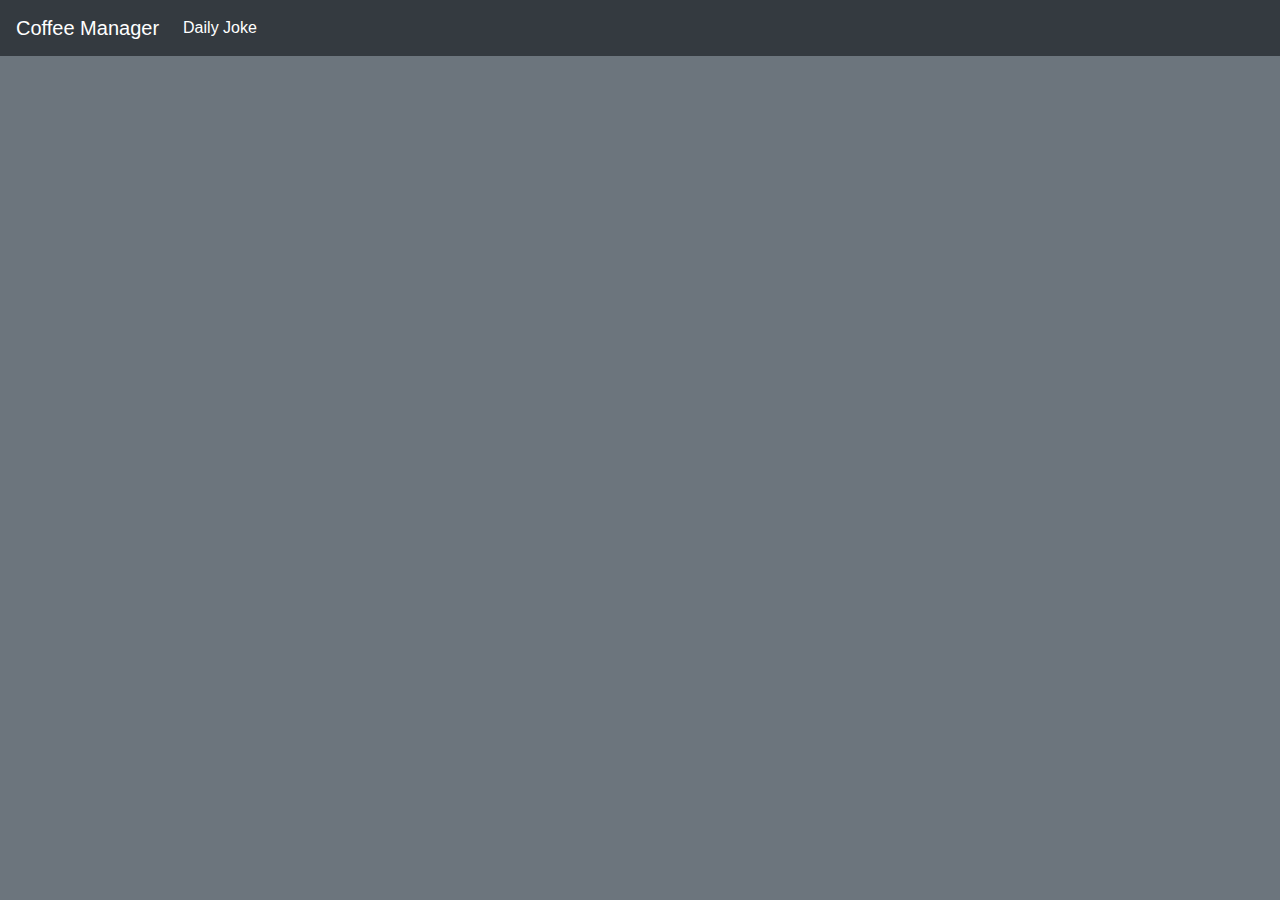
==== dailyJoke.html @ 031fd348 "Added daily Joke" ====
<!doctype html>
<html lang="en">
  <head>
    <meta charset="utf-8">
    <meta name="viewport" content="width=device-width, initial-scale=1, shrink-to-fit=no">
    <link rel="stylesheet" href="https://stackpath.bootstrapcdn.com/bootstrap/4.3.1/css/bootstrap.min.css" integrity="sha384-ggOyR0iXCbMQv3Xipma34MD+dH/1fQ784/j6cY/iJTQUOhcWr7x9JvoRxT2MZw1T" crossorigin="anonymous">
    <title>Daily Joke</title>
  </head>
  <body class="bg-secondary">
    <nav class="navbar navbar-expand-lg navbar-dark bg-dark">
        <a class="navbar-brand" href="/index.html">Coffee Manager</a>
        <button class="navbar-toggler" type="button" data-toggle="collapse" data-target="#navbarNavAltMarkup" aria-controls="navbarNavAltMarkup" aria-expanded="false" aria-label="Toggle navigation">
          <span class="navbar-toggler-icon"></span>
        </button>
        <div class="collapse navbar-collapse" id="navbarNavAltMarkup">
          <div class="navbar-nav">
            <a class="nav-item nav-link active" href="/dailyJoke.html">Daily Joke</a>
          </div>
        </div>
      </nav>
    <script src="https://code.jquery.com/jquery-3.3.1.slim.min.js" integrity="sha384-q8i/X+965DzO0rT7abK41JStQIAqVgRVzpbzo5smXKp4YfRvH+8abtTE1Pi6jizo" crossorigin="anonymous"></script>
    <script src="https://cdnjs.cloudflare.com/ajax/libs/popper.js/1.14.7/umd/popper.min.js" integrity="sha384-UO2eT0CpHqdSJQ6hJty5KVphtPhzWj9WO1clHTMGa3JDZwrnQq4sF86dIHNDz0W1" crossorigin="anonymous"></script>
    <script src="https://stackpath.bootstrapcdn.com/bootstrap/4.3.1/js/bootstrap.min.js" integrity="sha384-JjSmVgyd0p3pXB1rRibZUAYoIIy6OrQ6VrjIEaFf/nJGzIxFDsf4x0xIM+B07jRM" crossorigin="anonymous"></script>
  </body>
</html>
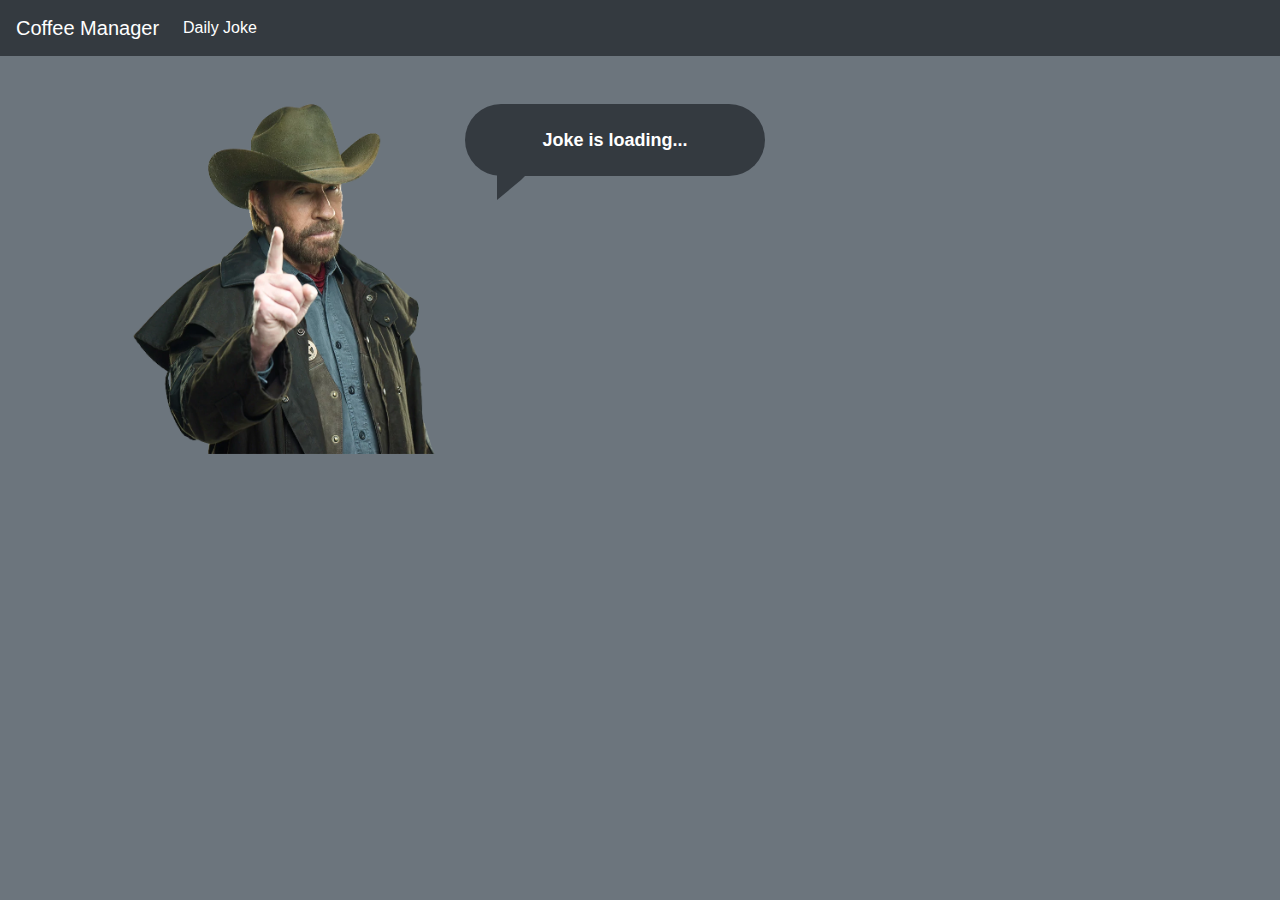
==== commit 93330798: "Added dailyJoke.js" ====
--- a/dailyJoke.html
+++ b/dailyJoke.html
@@ -4,6 +4,7 @@
     <meta charset="utf-8">
     <meta name="viewport" content="width=device-width, initial-scale=1, shrink-to-fit=no">
     <link rel="stylesheet" href="https://stackpath.bootstrapcdn.com/bootstrap/4.3.1/css/bootstrap.min.css" integrity="sha384-ggOyR0iXCbMQv3Xipma34MD+dH/1fQ784/j6cY/iJTQUOhcWr7x9JvoRxT2MZw1T" crossorigin="anonymous">
+    <link rel="stylesheet" href="main.css">
     <title>Daily Joke</title>
   </head>
   <body class="bg-secondary">
@@ -18,8 +19,21 @@
           </div>
         </div>
       </nav>
+      <div class="container">
+        <div class="row">
+            <div class="col-lg-4 col-md-6 col-sm-6">
+                <img src="chuck.png" class="img-fluid chuck-norris-image p-4 m-4" alt="Chuck Norris">
+            </div>
+            <div class="col-lg-4 col-md-6 col-sm-6">
+                <div class="bubble bubble-bottom-left mt-5" id="daily-joke">
+                    Joke is loading...
+                </div>
+            </div>
+        </div>
+    </div>
     <script src="https://code.jquery.com/jquery-3.3.1.slim.min.js" integrity="sha384-q8i/X+965DzO0rT7abK41JStQIAqVgRVzpbzo5smXKp4YfRvH+8abtTE1Pi6jizo" crossorigin="anonymous"></script>
     <script src="https://cdnjs.cloudflare.com/ajax/libs/popper.js/1.14.7/umd/popper.min.js" integrity="sha384-UO2eT0CpHqdSJQ6hJty5KVphtPhzWj9WO1clHTMGa3JDZwrnQq4sF86dIHNDz0W1" crossorigin="anonymous"></script>
     <script src="https://stackpath.bootstrapcdn.com/bootstrap/4.3.1/js/bootstrap.min.js" integrity="sha384-JjSmVgyd0p3pXB1rRibZUAYoIIy6OrQ6VrjIEaFf/nJGzIxFDsf4x0xIM+B07jRM" crossorigin="anonymous"></script>
-  </body>
+    <script src="dailyJoke.js"></script> 
+    </body>
 </html>--- a/main.css
+++ b/main.css
@@ -0,0 +1,34 @@
+.coffee-cards-heading {
+  margin-top: 60px;
+}
+
+.top-coffee-title {
+  margin-bottom: 25px !important;
+}
+
+.bubble {
+  position: relative;
+  font-family: sans-serif;
+  font-size: 18px;
+  line-height: 24px;
+  width: 300px;
+  background: #343a40;
+  border-radius: 40px;
+  padding: 24px;
+  text-align: center;
+  color: white;
+  font-weight: bold;
+}
+
+.bubble-bottom-left:before {
+  content: "";
+  width: 0px;
+  height: 0px;
+  position: absolute;
+  border-left: 24px solid #343a40;
+  border-right: 12px solid transparent;
+  border-top: 12px solid #343a40;
+  border-bottom: 20px solid transparent;
+  left: 32px;
+  bottom: -24px;
+}
